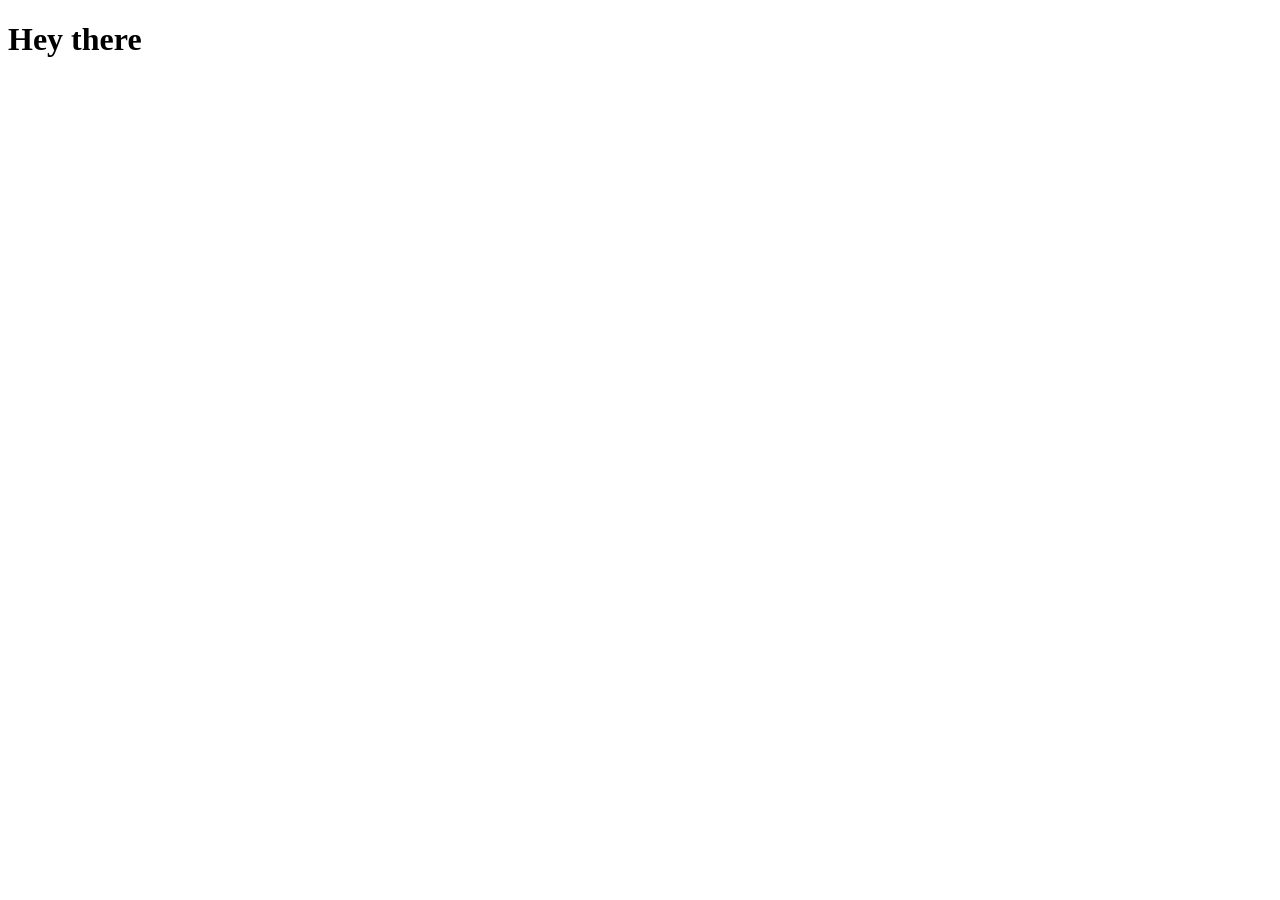
==== site/index.html @ 407fb0cf "my first page" ====
<!DOCTYPE html>
<html>
<head>
	<meta charset="utf-8">
	<meta name="viewport" content="width=device-width, initial-scale=1">
	<title> Ohh Myyy Gooood</title>
</head>
<body>
	<h1>Hey there</h1>

</body>
</html>
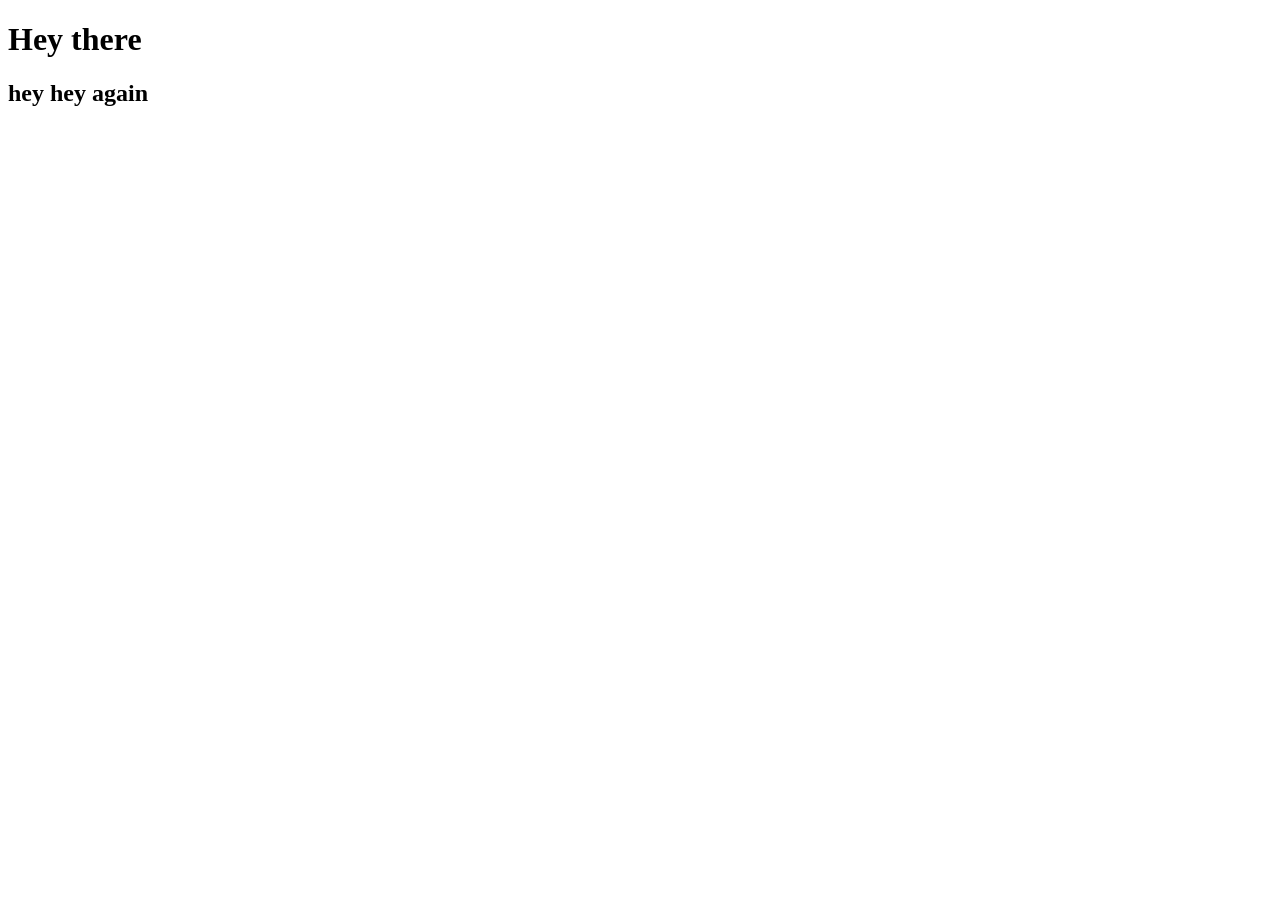
==== commit 03ee6689: "small change" ====
--- a/site/index.html
+++ b/site/index.html
@@ -7,6 +7,7 @@
 </head>
 <body>
 	<h1>Hey there</h1>
+	<h2>hey hey again</h2>
 
 </body>
 </html>
